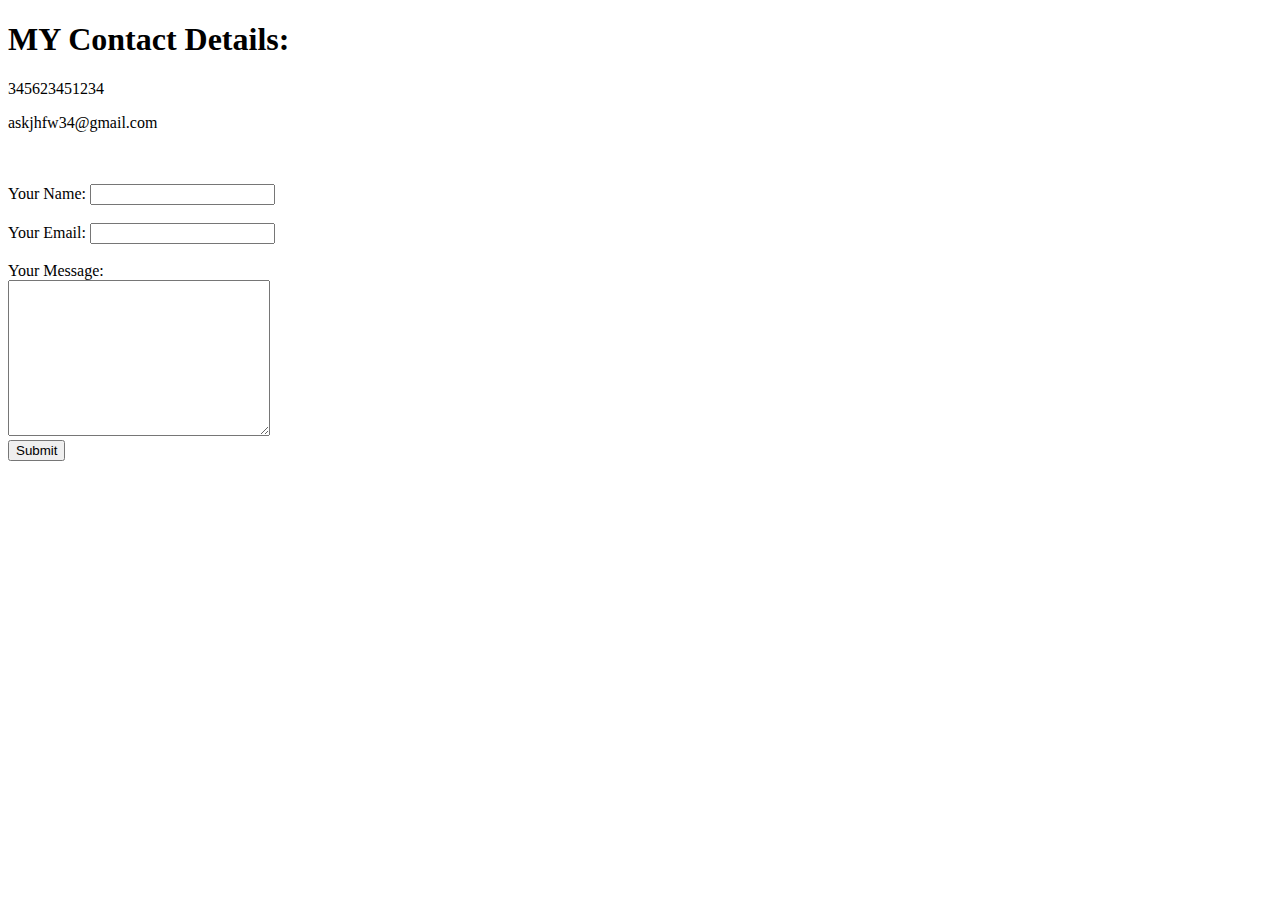
==== Contact Me.html @ b35ac0dd "Add files via upload" ====
<!DOCTYPE html>
<html lang="en">
<head>
    <meta charset="UTF-8">
    <meta http-equiv="X-UA-Compatible" content="IE=edge">
    <meta name="viewport" content="width=device-width, initial-scale=1.0">
    <title>Contact Me</title>
</head>
<body>
    <h1>MY Contact Details:</h1>
    <p>345623451234</p>
    <p>askjhfw34@gmail.com</p>
    <br>
    <br>
    <form action="mailto:hulklk221@gmail.com" method="post" enctype="text/plain">
        <label>Your Name:</label>
        <input type="text" name="yourname">
        <br>
        <br>
        <label for="">Your Email:</label>
        <input type="email" name="youremail">
        <br><br>
        <!--
        <br>
        <br>
        <label for="">Date</label>
        <input type="date">
        <br>
        <br>
        <label for="">Radio check</label>
        <input type="radio">
        <br>
        <br>
        <label for="">Range</label>
        <input type="range">
        <br>
        <br>
        <label for="">File</label>
        <input type="file">
        -->
        <label for="">Your Message:</label><br>
        <textarea name="Message" id="" cols="30" rows="10"></textarea><br>
        <input type="submit" name="yourmessage">
    </form>
</body>
</html>
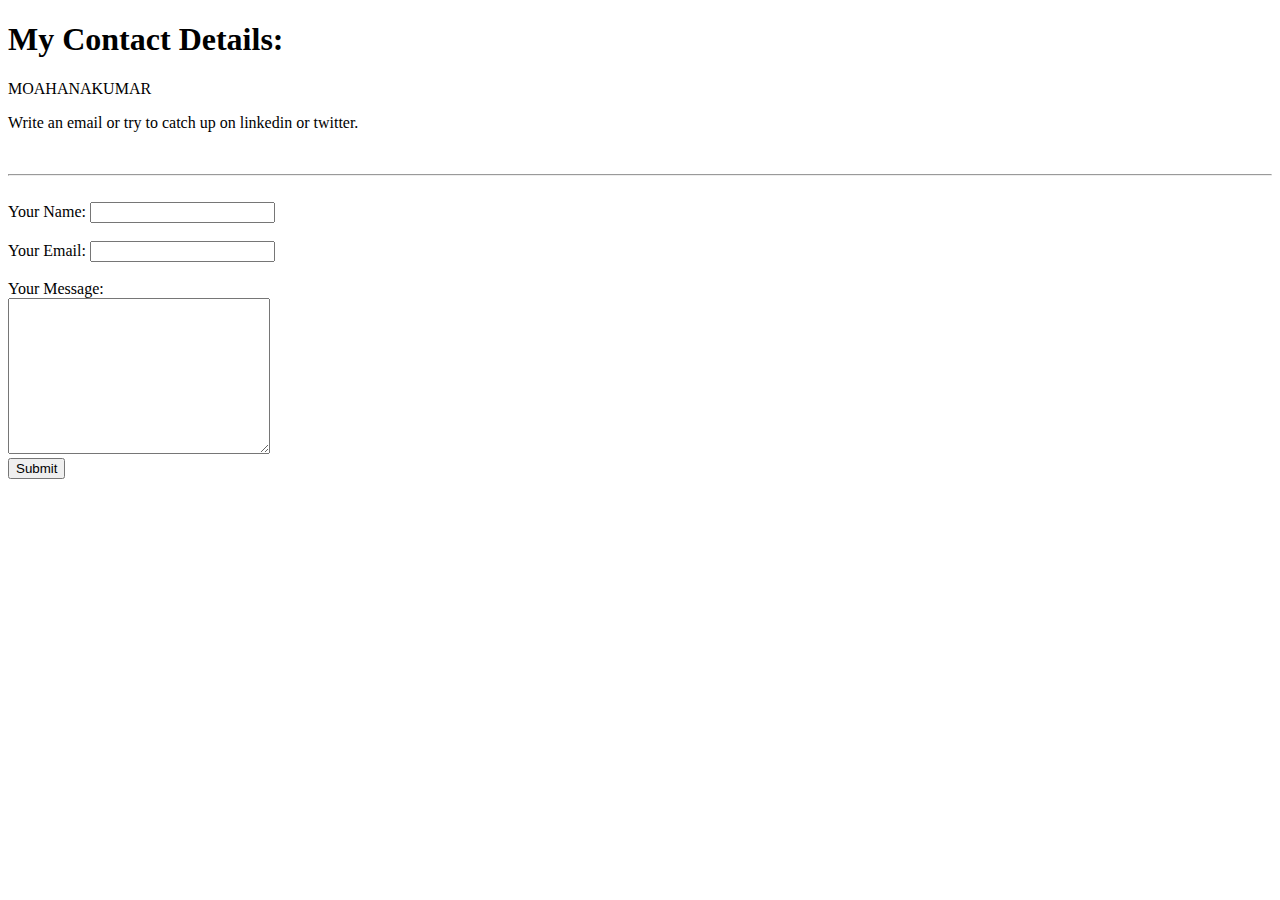
==== commit eb34fcd6: "Add files via upload" ====
--- a/Contact Me.html
+++ b/Contact Me.html
@@ -5,14 +5,16 @@
     <meta http-equiv="X-UA-Compatible" content="IE=edge">
     <meta name="viewport" content="width=device-width, initial-scale=1.0">
     <title>Contact Me</title>
+    <link rel="stylesheet" href="styles.css">
 </head>
 <body>
-    <h1>MY Contact Details:</h1>
-    <p>345623451234</p>
-    <p>askjhfw34@gmail.com</p>
+    <h1>My Contact Details:</h1>
+    <p>MOAHANAKUMAR</p>
+    <p>Write an email or try to catch up on linkedin or twitter.</p>
     <br>
+    <hr>
     <br>
-    <form action="mailto:hulklk221@gmail.com" method="post" enctype="text/plain">
+    <form action="mailto:smohanakumar2026@gmail.com" method="post" enctype="text/plain">
         <label>Your Name:</label>
         <input type="text" name="yourname">
         <br>
@@ -24,7 +26,7 @@
         <br>
         <br>
         <label for="">Date</label>
-        <input type="date">
+        <input type="date"> --1
         <br>
         <br>
         <label for="">Radio check</label>
@@ -35,7 +37,7 @@
         <input type="range">
         <br>
         <br>
-        <label for="">File</label>
+        <label for="">File</label> --2
         <input type="file">
         -->
         <label for="">Your Message:</label><br>
